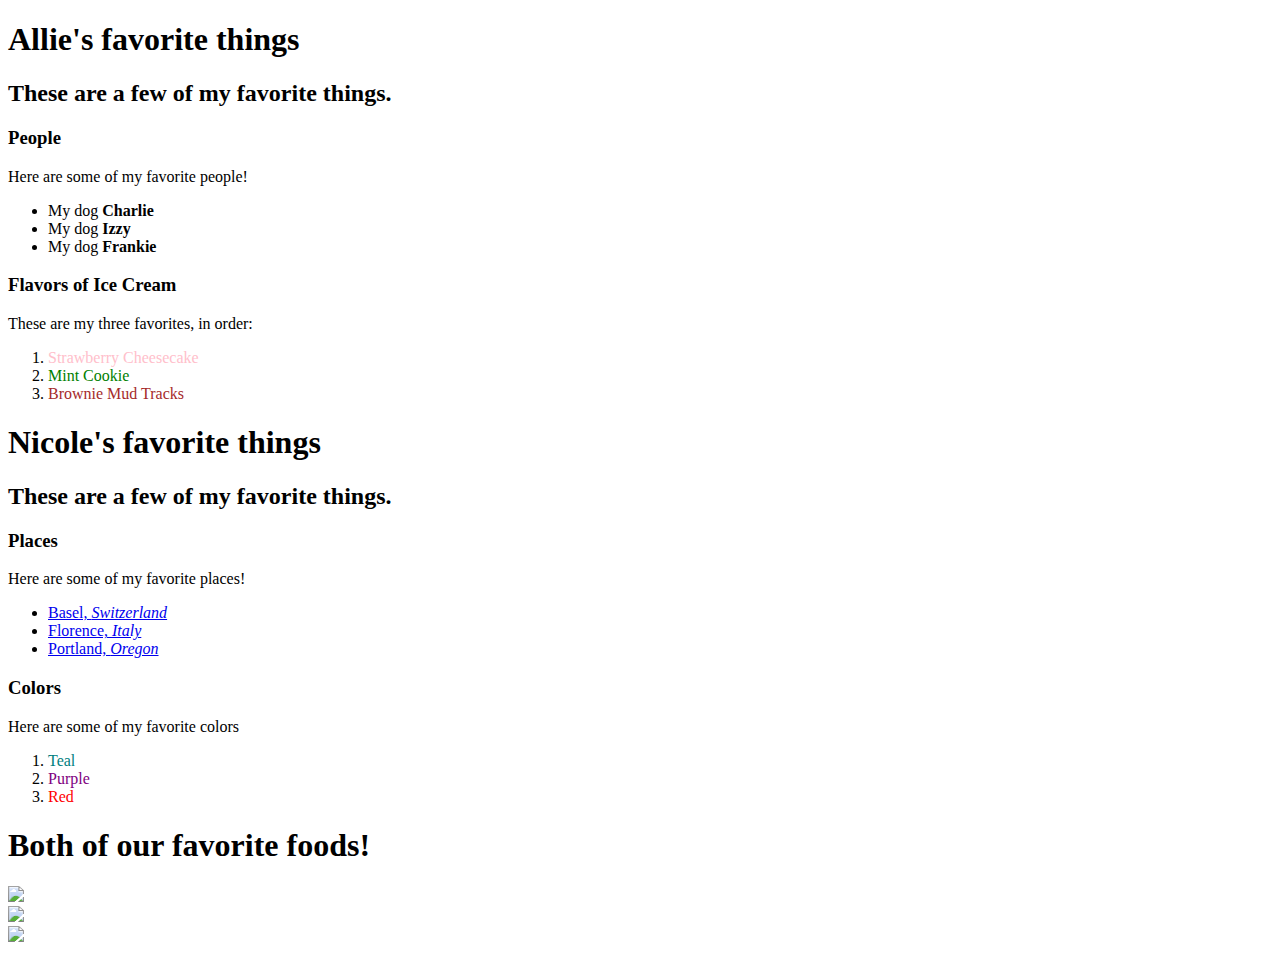
==== favorite-things.html @ 47b63dc4 "Added pictures of food" ====
<!DOCTYPE html>
<html>
  <head>
    <title>Nicole and Allie's Favorite Things</title>
  </head>

  <body>
    <h1>Allie's favorite things</h1>
    <h2>These are a few of my favorite things.</h2>

    <h3>People</h3>
    <p>Here are some of my favorite people!</p>
    <ul>
      <li>My dog <strong>Charlie</strong></li>
      <li>My dog <strong>Izzy</strong></li>
      <li>My dog <strong>Frankie</strong></li>
    </ul>

    <h3>Flavors of Ice Cream</h3>
    <p>These are my three favorites, in order:</p>
    <ol>
      <li><font color=pink>Strawberry Cheesecake</font></li>
      <li><font color=green>Mint Cookie</font></li>
      <li><font color=brown>Brownie Mud Tracks</font></li>
    </ol>

    <h1>Nicole's favorite things</h1>
    <h2>These are a few of my favorite things.</h2>

    <h3>Places</h3>
    <p>Here are some of my favorite places!</p>
    <ul>
      <li><a href="https://en.wikipedia.org/wiki/Basel">Basel, <em>Switzerland</em></a></li>
      <li><a href ="https://en.wikipedia.org/wiki/Florence">Florence, <em>Italy</em></a></li>
      <li><a href="https://en.wikipedia.org/wiki/Portland,_Oregon">Portland, <em>Oregon</em></a></li>
    </ul>

    <h3>Colors</h3>
    <p>Here are some of my favorite colors</p>
    <ol>
      <li><font color=teal>Teal</font></li>
      <li><font color=purple>Purple</font></li>
      <li><font color=red>Red</font></li>
    </ol>

    <h1>Both of our favorite foods!</h1>
    <img src="images/pizza.jpg" width=300px><br>
    <img src="images/chocolate.jpg" width=300px><br>
    <img src="images/fruit.png" width=300px>
  </body>
</html>
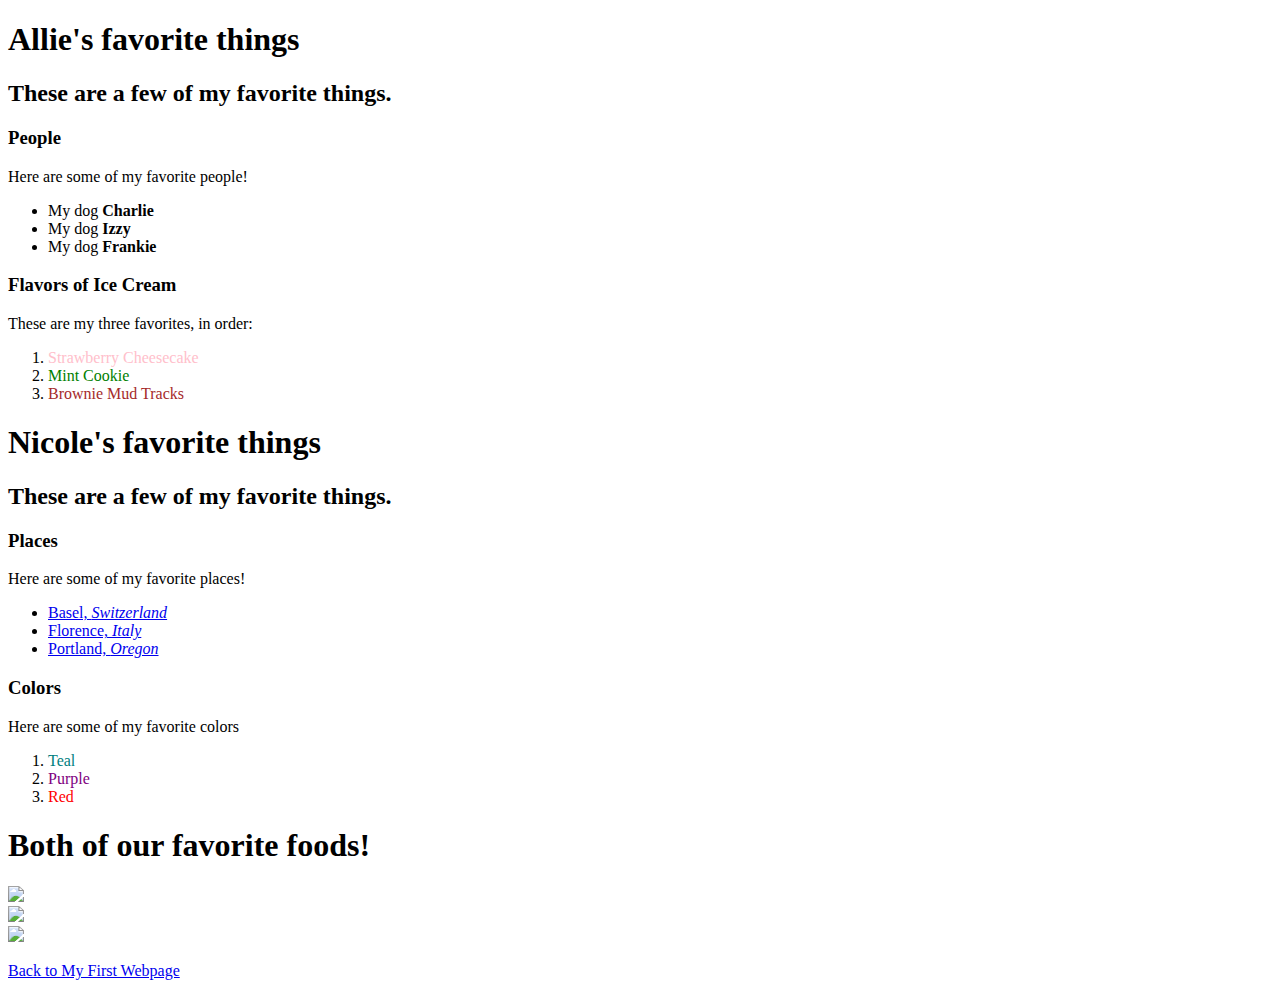
==== commit 0347dd1d: "Added link back to My First Webpage" ====
--- a/favorite-things.html
+++ b/favorite-things.html
@@ -47,5 +47,7 @@
     <img src="images/pizza.jpg" width=300px><br>
     <img src="images/chocolate.jpg" width=300px><br>
     <img src="images/fruit.png" width=300px>
+
+    <p><a href="my-first-webpage.html"> Back to My First Webpage</a></p>
   </body>
 </html>
